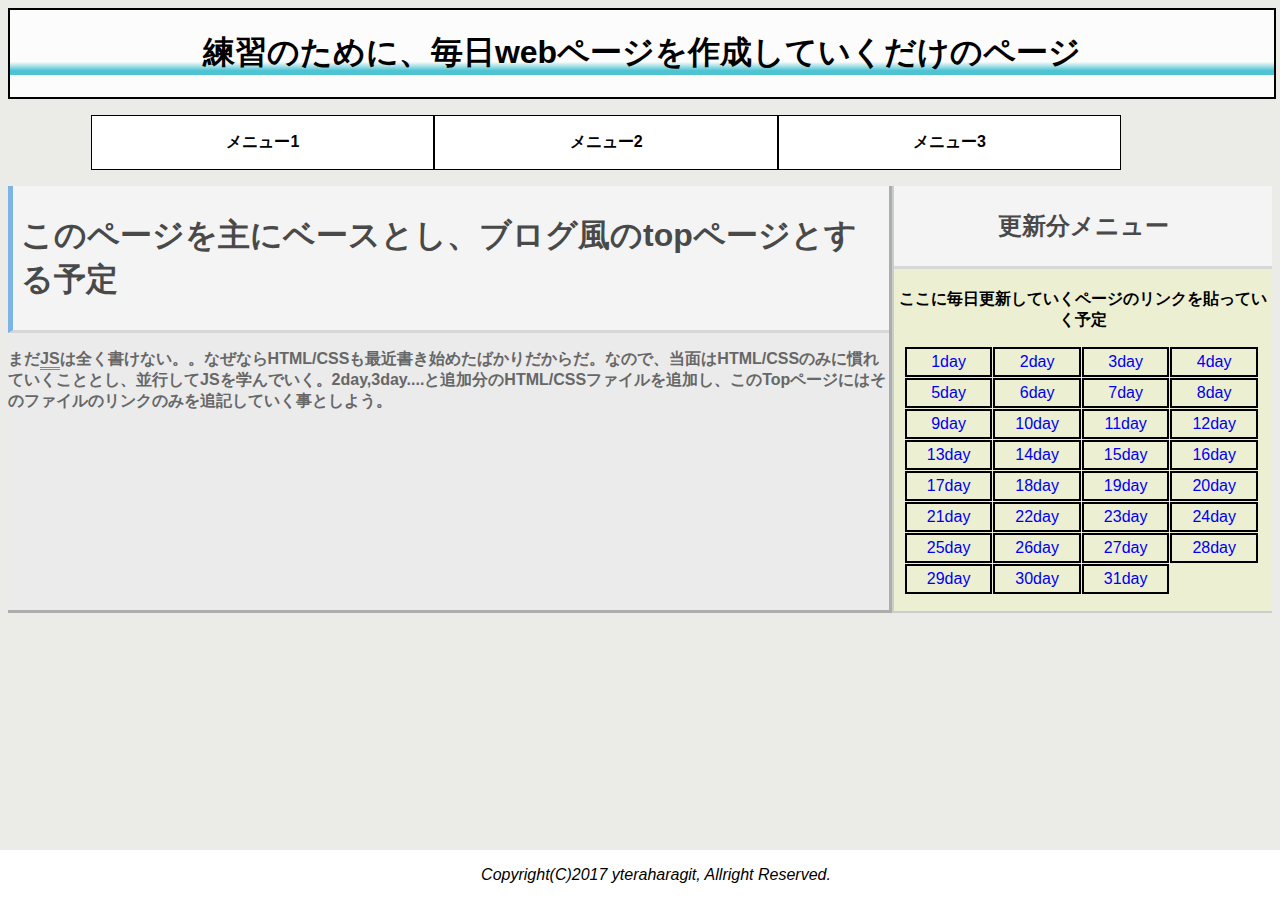
==== index.html @ 986d94b4 "これから始めます" ====
<!DOCTYPE html>
<html lang="ja">

<head>
    <title>なるべく毎日webページを作成していく</title>
    <!-- スマホの画面サイズでメディアクエリ(@media screen and...)が適用されるようにするため start-->
    <meta name="viewport" content="width=device-width,initial-scale=1">
    <!-- end -->
    <meta charset="UTF-8">
    <link href="https://maxcdn.bootstrapcdn.com/font-awesome/4.7.0/css/font-awesome.min.css" rel="stylesheet" integrity="sha384-wvfXpqpZZVQGK6TAh5PVlGOfQNHSoD2xbE+QkPxCAFlNEevoEH3Sl0sibVcOQVnN" crossorigin="anonymous">
    <link rel="stylesheet" type="text/css" href="index.css">
</head>

<body>
    <header class="top">
        <h1>
            練習のために、毎日webページを作成していくだけのページ
        </h1>
    </header>

    <nav>
        <ul>
            <li><a href="#">メニュー1</a></li>
            <li><a href="#">メニュー2</a></li>
            <li><a href="#">メニュー3</a></li>
        </ul>
    </nav>
    <main>
        <article>
            <header class="content">
                <h1>
                    このページを主にベースとし、ブログ風のtopページとする予定
                </h1>
            </header>
            <section>
               <p>
                   まだ<span class="under">JS</span>は全く書けない。。なぜならHTML/CSSも最近書き始めたばかりだからだ。なので、当面はHTML/CSSのみに慣れていくこととし、並行してJSを学んでいく。2day,3day....と追加分のHTML/CSSファイルを追加し、このTopページにはそのファイルのリンクのみを追記していく事としよう。
                </p>
            </section>
        </article>
        <aside>
            <h2>
                更新分メニュー
            </h2>
            <p>
                ここに毎日更新していくページのリンクを貼っていく予定
            </p>
            <div class="sideupdate">
                <ul>
                    <li><a href="#">1day</a></li>
                    <li><a href="#">2day</a></li>
                    <li><a href="#">3day</a></li>
                    <li><a href="#">4day</a></li>
                    <li><a href="#">5day</a></li>
                    <li><a href="#">6day</a></li>
                    <li><a href="#">7day</a></li>
                    <li><a href="#">8day</a></li>
                    <li><a href="#">9day</a></li>
                    <li><a href="#">10day</a></li>
                    <li><a href="#">11day</a></li>
                    <li><a href="#">12day</a></li>
                    <li><a href="#">13day</a></li>
                    <li><a href="#">14day</a></li>
                    <li><a href="#">15day</a></li>
                    <li><a href="#">16day</a></li>
                    <li><a href="#">17day</a></li>
                    <li><a href="#">18day</a></li>
                    <li><a href="#">19day</a></li>
                    <li><a href="#">20day</a></li>
                    <li><a href="#">21day</a></li>
                    <li><a href="#">22day</a></li>
                    <li><a href="#">23day</a></li>
                    <li><a href="#">24day</a></li>
                    <li><a href="#">25day</a></li>
                    <li><a href="#">26day</a></li>
                    <li><a href="#">27day</a></li>
                    <li><a href="#">28day</a></li>
                    <li><a href="#">29day</a></li>
                    <li><a href="#">30day</a></li>
                    <li><a href="#">31day</a></li>
                </ul>
            </div>
        </aside>
        
    </main>
    <footer>
        <address>Copyright(C)2017 yteraharagit, Allright Reserved.</address>
    </footer>
</body>
---- index.css ----
@charset "UTF-8";

body {
    background: #ebebe7;
    font-family: sans-serif;
}

.top {
    display: block;
    width: 100%;
    border: 2px solid black;
    background: #fcfcfc;
    top: 0;
}
.top h1 {
    text-align: center;
    background: linear-gradient(transparent 70%, #4ec4d3 90%);
}

nav {
    width: 100%;
    border: 2px;
}

nav ul {
    list-style: none;
    display: flex;
    flex-wrap: nowrap;
    width: 90%;
    margin-left: auto;
    margin-right: auto;
}
nav li {
    width: 30%;
    border: 1px solid black;
    text-align: center;
    padding-top: 1em;
    padding-bottom: 1em;
    background: white;
}

nav a {
    text-decoration: none;
    display: block;
    font-weight: bold;
    color: black;
}

nav li:hover {
    background: #fcd29a;
    transition: all 0.5s;
}

nav a:hover {
    color: #fdf993;
    transition: all 0.5s;
}

main {
    width: 100%;
    background: white;
    display: flex;
    flex-wrap: nowrap;
}

article {
    width: 70%;
    border-right: solid 3px #adadad;
    border-bottom: solid 3px #adadad;
    background: #ebebeb;
}

.content {
    padding: 0.4em 0.5em;
    color: #494949;
    background: #f4f4f4;
    border-left: solid 5px #7db4e6;
    border-bottom: solid 3px #d7d7d7; 
}

section p {
    font-weight: bold;
    color: #676767;
}

.under {
    border-bottom: double 3px #e86433;
}

aside {
    width: 30%;
    background: #ecefd2;
    border-left: double 2px #c8cecd;
    border-bottom: double 2px #c8cecd;
}

aside p{
    text-align: center;
    font-weight: bold;
}

aside h2 {
    text-align: center;
    margin-top: 0;
    padding: 1em;
    color: #494949;
    background: #f4f4f4;
    border-bottom: solid 3px #d7d7d7;
}

.sideupdate {
    text-align: center;
}

.sideupdate ul {
    list-style: none;
    display: flex;
    flex-wrap: wrap;
    padding-left: 10px;
    width: 100%;
}

.sideupdate ul li {
    width: 20%;
    border-top: 2px solid black;
    border-bottom: 2px solid black;
    border-left: 2px solid black;
    border-right: 2px solid black;
    padding: 4px;
    margin: 0.5px;
    
}

.sideupdate a {
    text-decoration: none;
}

.sideupdate li:nth-child(odd):hover{
    background: #f0c47e;
    transition: all 0.5s;
}

.sideupdate li:nth-child(even):hover {
    background: #a8f876;
    transition: all 0.5s;
}

.sideupdate a:hover {
    color: deeppink;
    transition: all 0.5s;
}

footer {
    text-align: center;
    width: 100%;
    padding: 1em;
    bottom: 0;
    left: 0;
    position: fixed;
    background: white;
}
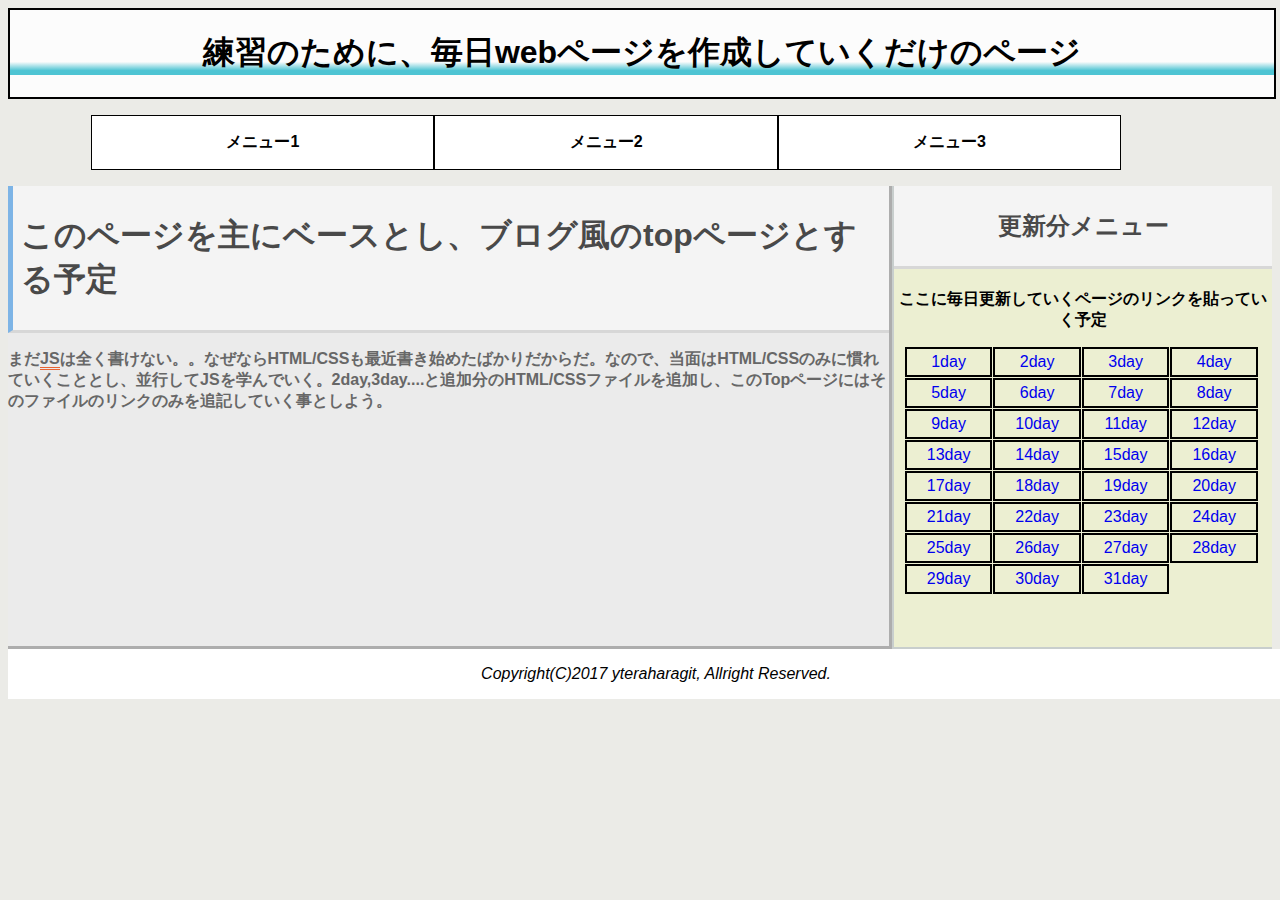
==== commit 0ebe029d: "no message" ====
--- a/index.html
+++ b/index.html
@@ -47,7 +47,7 @@
             </p>
             <div class="sideupdate">
                 <ul>
-                    <li><a href="#">1day</a></li>
+                    <li><a href="../1day/1day.html" target="_blank">1day</a></li>
                     <li><a href="#">2day</a></li>
                     <li><a href="#">3day</a></li>
                     <li><a href="#">4day</a></li>
--- a/index.css
+++ b/index.css
@@ -110,6 +110,7 @@
 
 .sideupdate {
     text-align: center;
+    height: 300px;
 }
 
 .sideupdate ul {
@@ -128,7 +129,6 @@
     border-right: 2px solid black;
     padding: 4px;
     margin: 0.5px;
-    
 }
 
 .sideupdate a {
@@ -156,6 +156,5 @@
     padding: 1em;
     bottom: 0;
     left: 0;
-    position: fixed;
     background: white;
-}+}
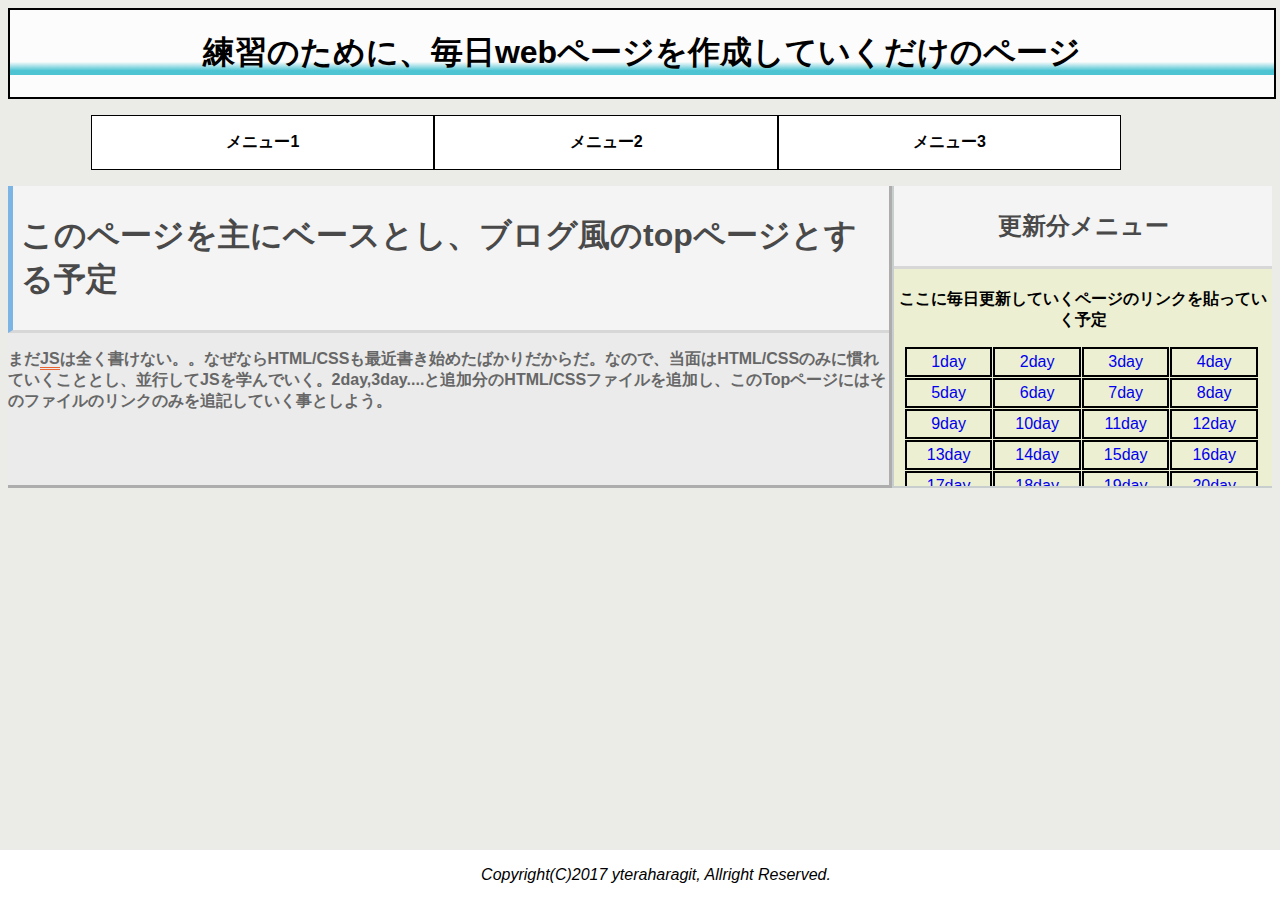
==== commit 3f7ee743: "latest" ====
--- a/index.html
+++ b/index.html
@@ -33,8 +33,8 @@
                 </h1>
             </header>
             <section>
-               <p>
-                   まだ<span class="under">JS</span>は全く書けない。。なぜならHTML/CSSも最近書き始めたばかりだからだ。なので、当面はHTML/CSSのみに慣れていくこととし、並行してJSを学んでいく。2day,3day....と追加分のHTML/CSSファイルを追加し、このTopページにはそのファイルのリンクのみを追記していく事としよう。
+                <p>
+                    まだ<span class="under">JS</span>は全く書けない。。なぜならHTML/CSSも最近書き始めたばかりだからだ。なので、当面はHTML/CSSのみに慣れていくこととし、並行してJSを学んでいく。2day,3day....と追加分のHTML/CSSファイルを追加し、このTopページにはそのファイルのリンクのみを追記していく事としよう。
                 </p>
             </section>
         </article>
@@ -47,7 +47,7 @@
             </p>
             <div class="sideupdate">
                 <ul>
-                    <li><a href="../1day/1day.html" target="_blank">1day</a></li>
+                    <li><a href="1day.html" target="_blank">1day</a></li>
                     <li><a href="#">2day</a></li>
                     <li><a href="#">3day</a></li>
                     <li><a href="#">4day</a></li>
@@ -81,7 +81,7 @@
                 </ul>
             </div>
         </aside>
-        
+
     </main>
     <footer>
         <address>Copyright(C)2017 yteraharagit, Allright Reserved.</address>
--- a/index.css
+++ b/index.css
@@ -1,5 +1,4 @@
 @charset "UTF-8";
-
 body {
     background: #ebebe7;
     font-family: sans-serif;
@@ -12,6 +11,7 @@
     background: #fcfcfc;
     top: 0;
 }
+
 .top h1 {
     text-align: center;
     background: linear-gradient(transparent 70%, #4ec4d3 90%);
@@ -30,6 +30,7 @@
     margin-left: auto;
     margin-right: auto;
 }
+
 nav li {
     width: 30%;
     border: 1px solid black;
@@ -75,7 +76,7 @@
     color: #494949;
     background: #f4f4f4;
     border-left: solid 5px #7db4e6;
-    border-bottom: solid 3px #d7d7d7; 
+    border-bottom: solid 3px #d7d7d7;
 }
 
 section p {
@@ -89,12 +90,14 @@
 
 aside {
     width: 30%;
+    height: 300px;
     background: #ecefd2;
     border-left: double 2px #c8cecd;
     border-bottom: double 2px #c8cecd;
+    overflow-y: scroll;
 }
 
-aside p{
+aside p {
     text-align: center;
     font-weight: bold;
 }
@@ -110,7 +113,6 @@
 
 .sideupdate {
     text-align: center;
-    height: 300px;
 }
 
 .sideupdate ul {
@@ -135,7 +137,7 @@
     text-decoration: none;
 }
 
-.sideupdate li:nth-child(odd):hover{
+.sideupdate li:nth-child(odd):hover {
     background: #f0c47e;
     transition: all 0.5s;
 }
@@ -157,4 +159,5 @@
     bottom: 0;
     left: 0;
     background: white;
-}
+    position: fixed;
+}